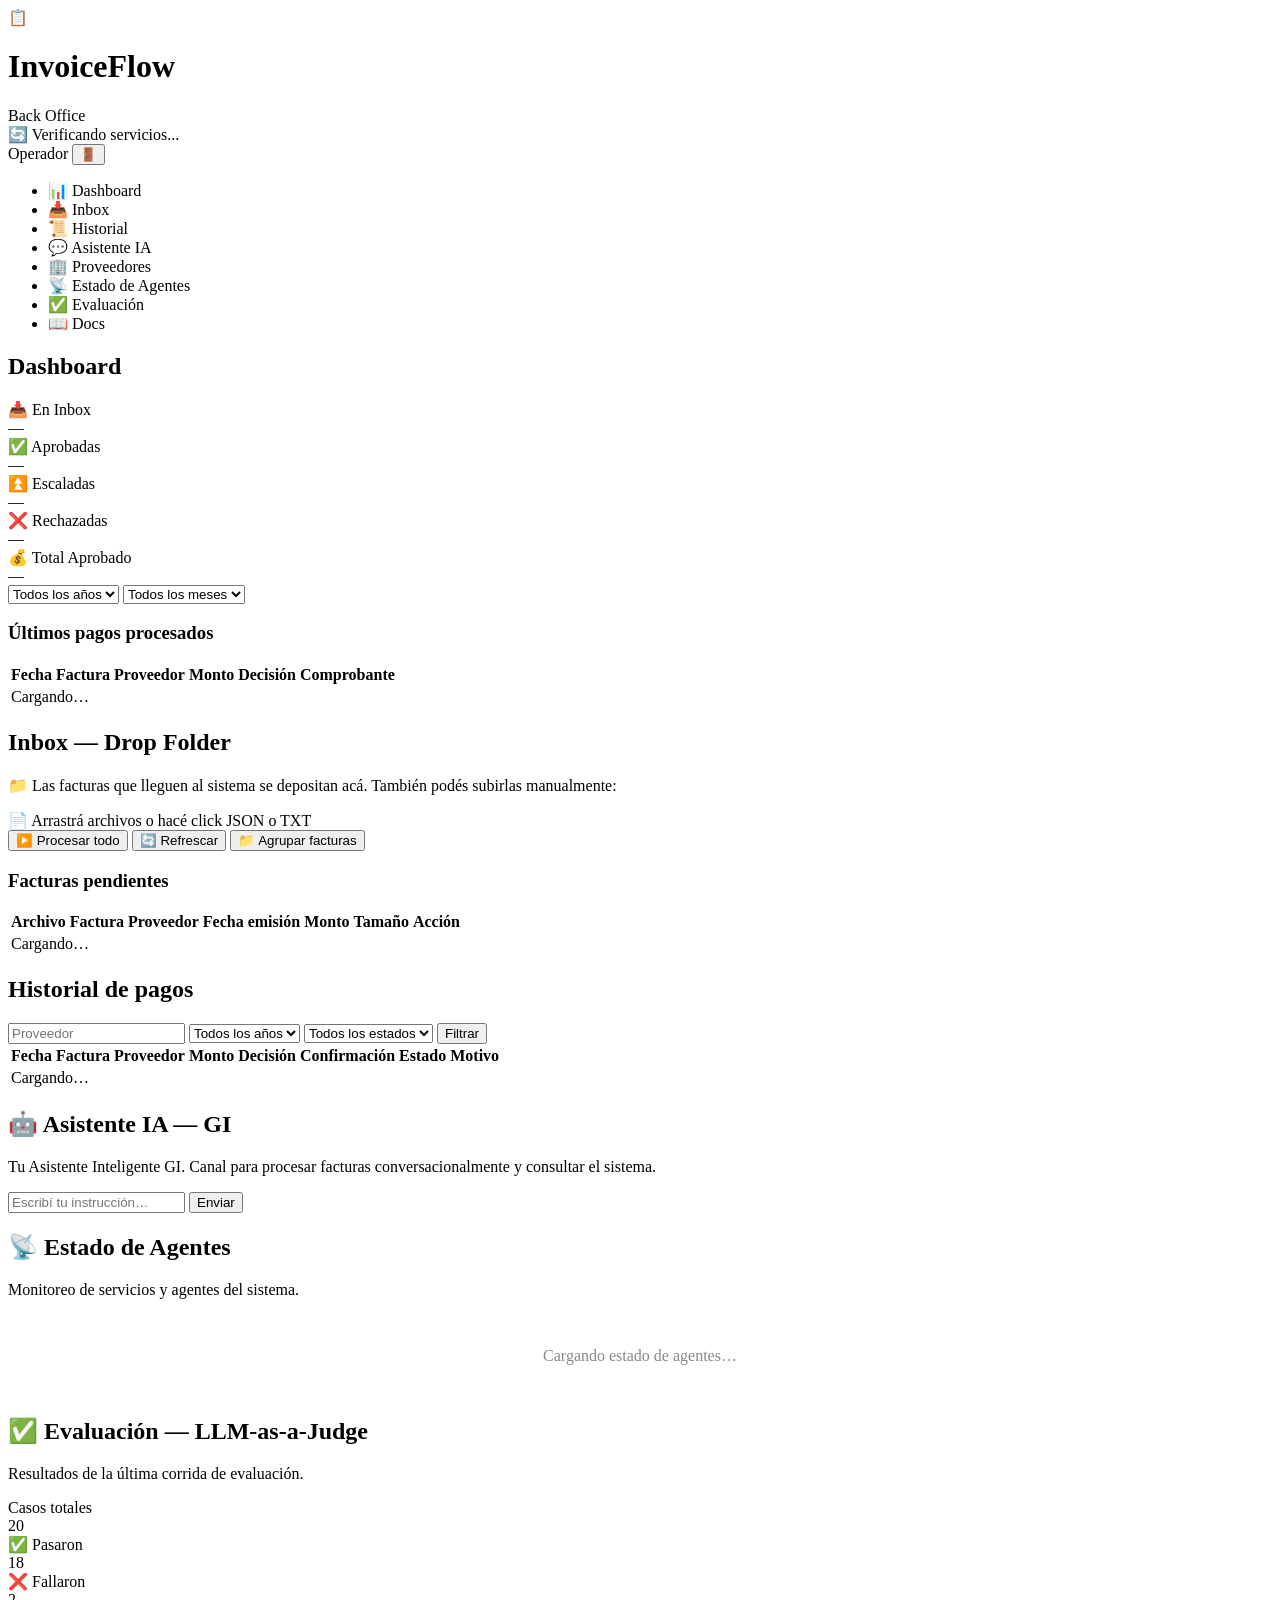
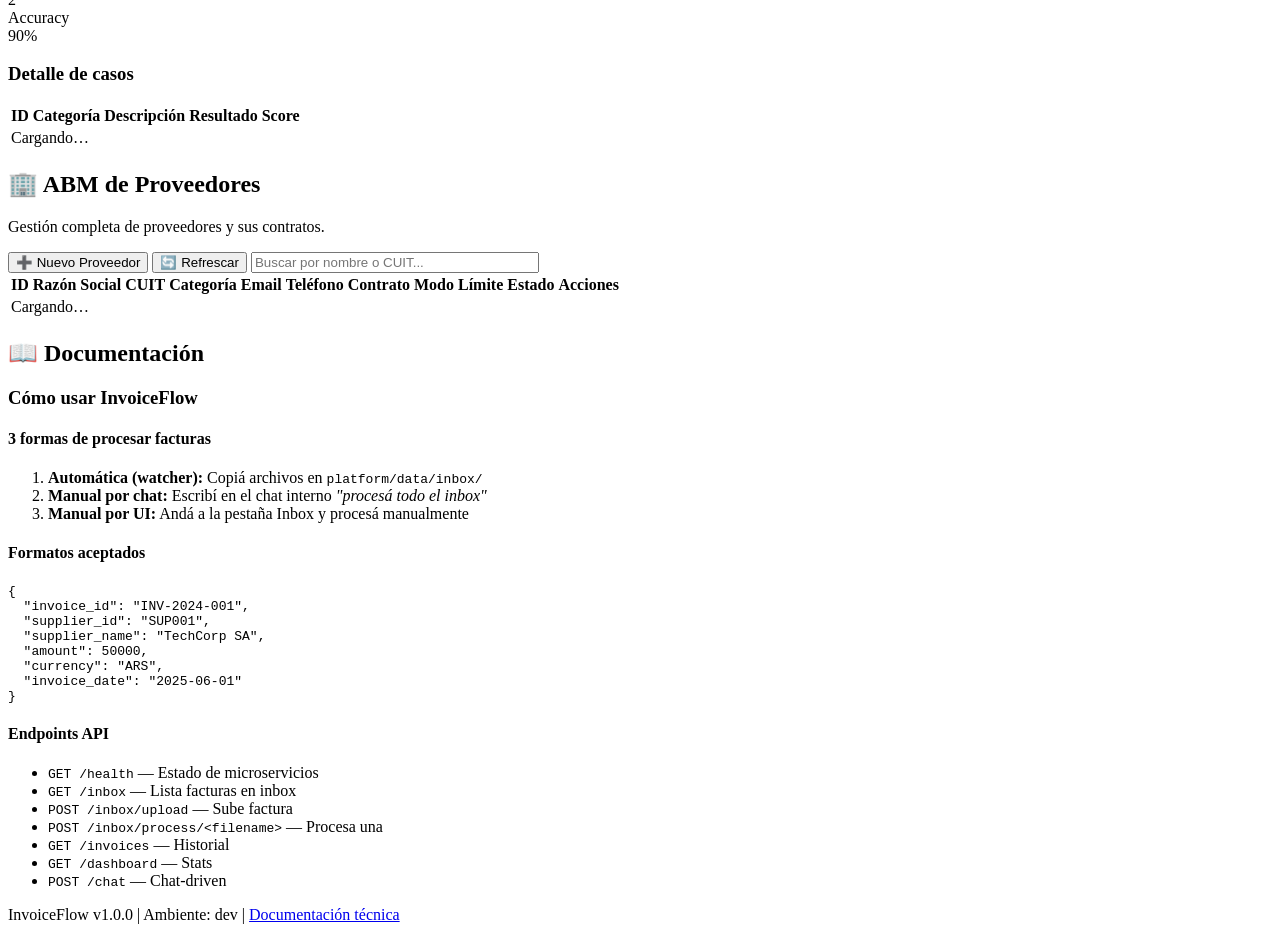
==== app/frontend/index.html @ 2c66354f "feat: InvoiceFlow v2.0.0" ====
<!DOCTYPE html>
<html lang="es">
<head>
    <meta charset="UTF-8">
    <meta name="viewport" content="width=device-width, initial-scale=1.0">
    <title>InvoiceFlow — Back Office</title>
    <link rel="stylesheet" href="/static/style.css?v=2026070912">
</head>
<body>
    <!-- ============================================================ -->
    <!-- APP CONTAINER                                              -->
    <!-- ============================================================ -->
    <div class="app-container">
        
        <!-- Header global -->
        <header class="app-header">
            <div class="header-brand">
                <span class="header-logo">📋</span>
                <div class="header-title">
                    <h1>InvoiceFlow</h1>
                    <span class="header-subtitle">Back Office</span>
                </div>
            </div>
            
            <!-- Indicador de estado de agentes -->
            <div class="header-agents" id="agents-status">
                <span class="agents-indicator loading">🔄</span>
                <span class="agents-text">Verificando servicios...</span>
            </div>
            
            <div class="header-user">
                <span class="user-name">Operador</span>
                <button class="btn-logout" title="Cerrar sesión">🚪</button>
            </div>
        </header>

        <div class="app-body">
            <!-- Sidebar de navegación -->
            <nav class="sidebar" id="sidebar">
                <ul class="sidebar-nav">
                    <li class="sidebar-item active" data-page="dashboard">
                        <span class="sidebar-icon">📊</span>
                        <span class="sidebar-text">Dashboard</span>
                    </li>
                    <li class="sidebar-item" data-page="inbox">
                        <span class="sidebar-icon">📥</span>
                        <span class="sidebar-text">Inbox</span>
                    </li>
                    <li class="sidebar-item" data-page="historial">
                        <span class="sidebar-icon">📜</span>
                        <span class="sidebar-text">Historial</span>
                    </li>
                    <li class="sidebar-item" data-page="chat">
                        <span class="sidebar-icon">💬</span>
                        <span class="sidebar-text">Asistente IA</span>
                    </li>
                    <li class="sidebar-item" data-page="proveedores">
                        <span class="sidebar-icon">🏢</span>
                        <span class="sidebar-text">Proveedores</span>
                    </li>
                    <li class="sidebar-item" data-page="observabilidad">
                        <span class="sidebar-icon">📡</span>
                        <span class="sidebar-text">Estado de Agentes</span>
                    </li>
                    <li class="sidebar-item" data-page="evaluacion">
                        <span class="sidebar-icon">✅</span>
                        <span class="sidebar-text">Evaluación</span>
                    </li>
                    <li class="sidebar-item" data-page="docs">
                        <span class="sidebar-icon">📖</span>
                        <span class="sidebar-text">Docs</span>
                    </li>
                </ul>
            </nav>

            <!-- Contenido principal -->
            <main class="main-content">
                
                <!-- ============================================================ -->
                <!-- DASHBOARD                                                    -->
                <!-- ============================================================ -->
                <div class="page active" id="page-dashboard">
                    <h2 class="page-title">Dashboard</h2>
                    
                    <!-- Cards de estado -->
                    <div class="stats-grid">
                        <div class="stat-card">
                            <div class="stat-label">📥 En Inbox</div>
                            <div class="stat-value" id="stat-inbox">—</div>
                        </div>
                        <div class="stat-card">
                            <div class="stat-label">✅ Aprobadas</div>
                            <div class="stat-value approved" id="stat-approved">—</div>
                        </div>
                        <div class="stat-card">
                            <div class="stat-label">⏫ Escaladas</div>
                            <div class="stat-value escalated" id="stat-escalated">—</div>
                        </div>
                        <div class="stat-card">
                            <div class="stat-label">❌ Rechazadas</div>
                            <div class="stat-value rejected" id="stat-rejected">—</div>
                        </div>
                        <div class="stat-card">
                            <div class="stat-label">💰 Total Aprobado</div>
                            <div class="stat-value" id="stat-total">—</div>
                        </div>
                    </div>

                    <!-- Filtro -->
                    <div class="filter-bar">
                        <select id="dashboard-year" class="filter-select">
                            <option value="">Todos los años</option>
                            <option value="2026">2026</option>
                            <option value="2025">2025</option>
                        </select>
                        <select id="dashboard-month" class="filter-select">
                            <option value="">Todos los meses</option>
                            <option value="01">Enero</option>
                            <option value="06">Junio</option>
                        </select>
                    </div>

                    <!-- Últimos pagos procesados -->
                    <h3 class="section-title">Últimos pagos procesados</h3>
                    <div class="table-wrap">
                        <table id="recent-table">
                            <thead>
                                <tr>
                                    <th>Fecha</th>
                                    <th>Factura</th>
                                    <th>Proveedor</th>
                                    <th>Monto</th>
                                    <th>Decisión</th>
                                    <th>Comprobante</th>
                                </tr>
                            </thead>
                            <tbody id="recent-tbody">
                                <tr><td colspan="6">Cargando…</td></tr>
                            </tbody>
                        </table>
                    </div>
                </div>

                <!-- ============================================================ -->
                <!-- INBOX                                                        -->
                <!-- ============================================================ -->
                <div class="page" id="page-inbox">
                    <h2 class="page-title">Inbox — Drop Folder</h2>
                    <p class="page-hint">
                        📁 Las facturas que lleguen al sistema se depositan acá.
                        También podés subirlas manualmente:
                    </p>

                    <div class="upload-area" id="inbox-upload">
                        <input type="file" id="inbox-file" accept=".json,.txt" hidden>
                        <span class="upload-icon">📄</span>
                        <span class="upload-text">Arrastrá archivos o hacé click</span>
                        <span class="upload-hint">JSON o TXT</span>
                    </div>

                    <div class="action-bar">
                        <button class="btn-primary" id="btn-process-all">▶️ Procesar todo</button>
                        <button class="btn-secondary" id="btn-refresh">🔄 Refrescar</button>
                        <button class="btn-secondary" id="btn-group">📁 Agrupar facturas</button>
                    </div>

                    <h3 class="section-title">Facturas pendientes</h3>
                    <div class="table-wrap">
                        <table id="inbox-table">
                            <thead>
                                <tr>
                                    <th>Archivo</th>
                                    <th>Factura</th>
                                    <th>Proveedor</th>
                                    <th>Fecha emisión</th>
                                    <th>Monto</th>
                                    <th>Tamaño</th>
                                    <th>Acción</th>
                                </tr>
                            </thead>
                            <tbody id="inbox-tbody">
                                <tr><td colspan="7">Cargando…</td></tr>
                            </tbody>
                        </table>
                    </div>
                </div>

                <!-- ============================================================ -->
                <!-- HISTORIAL                                                    -->
                <!-- ============================================================ -->
                <div class="page" id="page-historial">
                    <h2 class="page-title">Historial de pagos</h2>
                    
                    <div class="filter-bar">
                        <input type="text" id="hist-supplier" class="filter-input" placeholder="Proveedor">
                        <select id="hist-year" class="filter-select">
                            <option value="">Todos los años</option>
                            <option value="2026">2026</option>
                        </select>
                        <select id="hist-status" class="filter-select">
                            <option value="">Todos los estados</option>
                            <option value="APPROVED">Aprobada</option>
                            <option value="REJECTED">Rechazada</option>
                            <option value="ESCALATED">Escalada</option>
                        </select>
                        <button class="btn-secondary" id="btn-hist-filter">Filtrar</button>
                    </div>

                    <div class="table-wrap">
                        <table id="history-table">
                            <thead>
                                <tr>
                                    <th>Fecha</th>
                                    <th>Factura</th>
                                    <th>Proveedor</th>
                                    <th>Monto</th>
                                    <th>Decisión</th>
                                    <th>Confirmación</th>
                                    <th>Estado</th>
                                    <th>Motivo</th>
                                </tr>
                            </thead>
                            <tbody id="history-tbody">
                                <tr><td colspan="8">Cargando…</td></tr>
                            </tbody>
                        </table>
                    </div>
                </div>

                <!-- ============================================================ -->
                <!-- CHAT INTERNO (Asistente IA) - FIX BUG-019                   -->
                <!-- ============================================================ -->
                <div class="page" id="page-chat">
                    <h2 class="page-title">🤖 Asistente IA — GI</h2>
                    <p class="page-hint">
                        Tu Asistente Inteligente GI. Canal para procesar facturas conversacionalmente y consultar el sistema.
                    </p>

                    <div class="chat-container">
                        <div class="chat-messages" id="internal-chat-messages">
                            <!-- FIX BUG-019: el mensaje de bienvenida se inyecta via JS al cargar -->
                        </div>

                        <div class="chat-input-container">
                            <input type="text" id="internal-chat-input" placeholder="Escribí tu instrucción…">
                            <button id="internal-chat-send" class="btn-primary">Enviar</button>
                        </div>
                    </div>
                </div>

                <!-- ============================================================ -->
                <!-- ESTADO DE AGENTES (Observabilidad)                          -->
                <!-- ============================================================ -->
                <div class="page" id="page-observabilidad">
                    <h2 class="page-title">📡 Estado de Agentes</h2>
                    <p class="page-hint">Monitoreo de servicios y agentes del sistema.</p>

                    <div class="agents-grid" id="agents-grid">
                        <!-- Generado dinámicamente por loadAgentsStatus() -->
                        <div class="agent-card" style="grid-column: 1 / -1; text-align: center; padding: 32px;">
                            <span style="color: #888;">Cargando estado de agentes…</span>
                        </div>
                    </div>
                </div>

                <!-- ============================================================ -->
                <!-- EVALUACIÓN                                                   -->
                <!-- ============================================================ -->
                <div class="page" id="page-evaluacion">
                    <h2 class="page-title">✅ Evaluación — LLM-as-a-Judge</h2>
                    <p class="page-hint">Resultados de la última corrida de evaluación.</p>

                    <div class="eval-summary">
                        <div class="eval-card">
                            <div class="eval-label">Casos totales</div>
                            <div class="eval-value">20</div>
                        </div>
                        <div class="eval-card success">
                            <div class="eval-label">✅ Pasaron</div>
                            <div class="eval-value">18</div>
                        </div>
                        <div class="eval-card danger">
                            <div class="eval-label">❌ Fallaron</div>
                            <div class="eval-value">2</div>
                        </div>
                        <div class="eval-card">
                            <div class="eval-label">Accuracy</div>
                            <div class="eval-value">90%</div>
                        </div>
                    </div>

                    <h3 class="section-title">Detalle de casos</h3>
                    <div class="table-wrap">
                        <table id="eval-table">
                            <thead>
                                <tr>
                                    <th>ID</th>
                                    <th>Categoría</th>
                                    <th>Descripción</th>
                                    <th>Resultado</th>
                                    <th>Score</th>
                                </tr>
                            </thead>
                            <tbody id="eval-tbody">
                                <tr><td colspan="5">Cargando…</td></tr>
                            </tbody>
                        </table>
                    </div>
                </div>

                <!-- ============================================================ -->
                <!-- PROVEEDORES (ABM) - FIX BUG-016                              -->
                <!-- ============================================================ -->
                <div class="page" id="page-proveedores">
                    <h2 class="page-title">🏢 ABM de Proveedores</h2>
                    <p class="page-hint">Gestión completa de proveedores y sus contratos.</p>

                    <div class="action-bar">
                        <button class="btn-primary" id="btn-new-supplier">➕ Nuevo Proveedor</button>
                        <button class="btn-secondary" id="btn-refresh-suppliers">🔄 Refrescar</button>
                        <input type="text" id="supplier-search" class="filter-input" placeholder="Buscar por nombre o CUIT..." style="margin-left: auto; min-width: 280px;">
                    </div>

                    <div class="table-wrap">
                        <table id="suppliers-table">
                            <thead>
                                <tr>
                                    <th>ID</th>
                                    <th>Razón Social</th>
                                    <th>CUIT</th>
                                    <th>Categoría</th>
                                    <th>Email</th>
                                    <th>Teléfono</th>
                                    <th>Contrato</th>
                                    <th>Modo</th>
                                    <th>Límite</th>
                                    <th>Estado</th>
                                    <th>Acciones</th>
                                </tr>
                            </thead>
                            <tbody id="suppliers-tbody">
                                <tr><td colspan="11">Cargando…</td></tr>
                            </tbody>
                        </table>
                    </div>
                </div>

                <!-- ============================================================ -->
                <!-- DOCS                                                         -->
                <!-- ============================================================ -->
                <div class="page" id="page-docs">
                    <h2 class="page-title">📖 Documentación</h2>
                    
                    <div class="docs-section">
                        <h3>Cómo usar InvoiceFlow</h3>
                        <h4>3 formas de procesar facturas</h4>
                        <ol>
                            <li><strong>Automática (watcher):</strong> Copiá archivos en <code>platform/data/inbox/</code></li>
                            <li><strong>Manual por chat:</strong> Escribí en el chat interno <em>"procesá todo el inbox"</em></li>
                            <li><strong>Manual por UI:</strong> Andá a la pestaña Inbox y procesá manualmente</li>
                        </ol>

                        <h4>Formatos aceptados</h4>
                        <pre><code>{
  "invoice_id": "INV-2024-001",
  "supplier_id": "SUP001",
  "supplier_name": "TechCorp SA",
  "amount": 50000,
  "currency": "ARS",
  "invoice_date": "2025-06-01"
}</code></pre>

                        <h4>Endpoints API</h4>
                        <ul>
                            <li><code>GET /health</code> — Estado de microservicios</li>
                            <li><code>GET /inbox</code> — Lista facturas en inbox</li>
                            <li><code>POST /inbox/upload</code> — Sube factura</li>
                            <li><code>POST /inbox/process/&lt;filename&gt;</code> — Procesa una</li>
                            <li><code>GET /invoices</code> — Historial</li>
                            <li><code>GET /dashboard</code> — Stats</li>
                            <li><code>POST /chat</code> — Chat-driven</li>
                        </ul>
                    </div>
                </div>

            </main>
        </div>

        <!-- Footer global -->
        <footer class="app-footer">
            <div class="footer-info">
                <span>InvoiceFlow v1.0.0</span>
                <span class="separator">|</span>
                <span>Ambiente: dev</span>
                <span class="separator">|</span>
                <a href="/docs" target="_blank">Documentación técnica</a>
            </div>
        </footer>
    </div>

    <script src="/static/app.js?v=2026070912"></script>
</body>
</html>
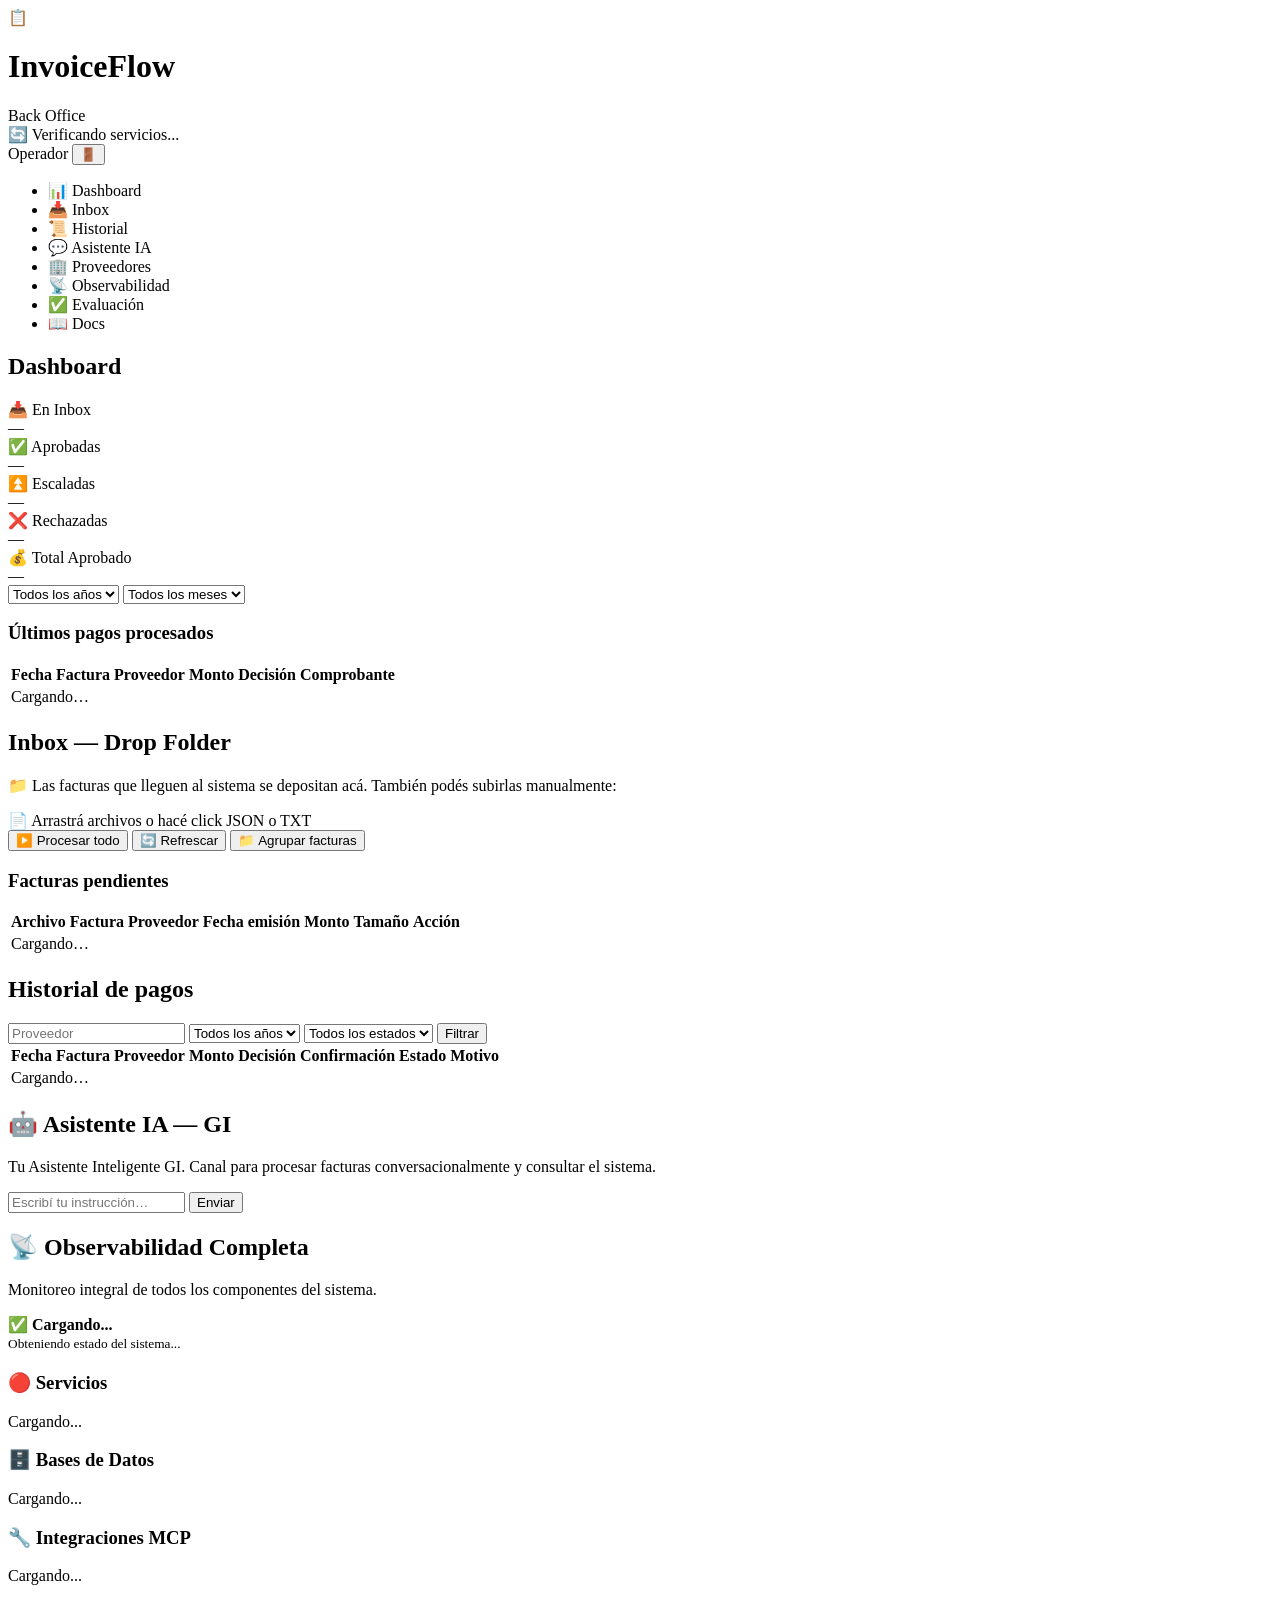
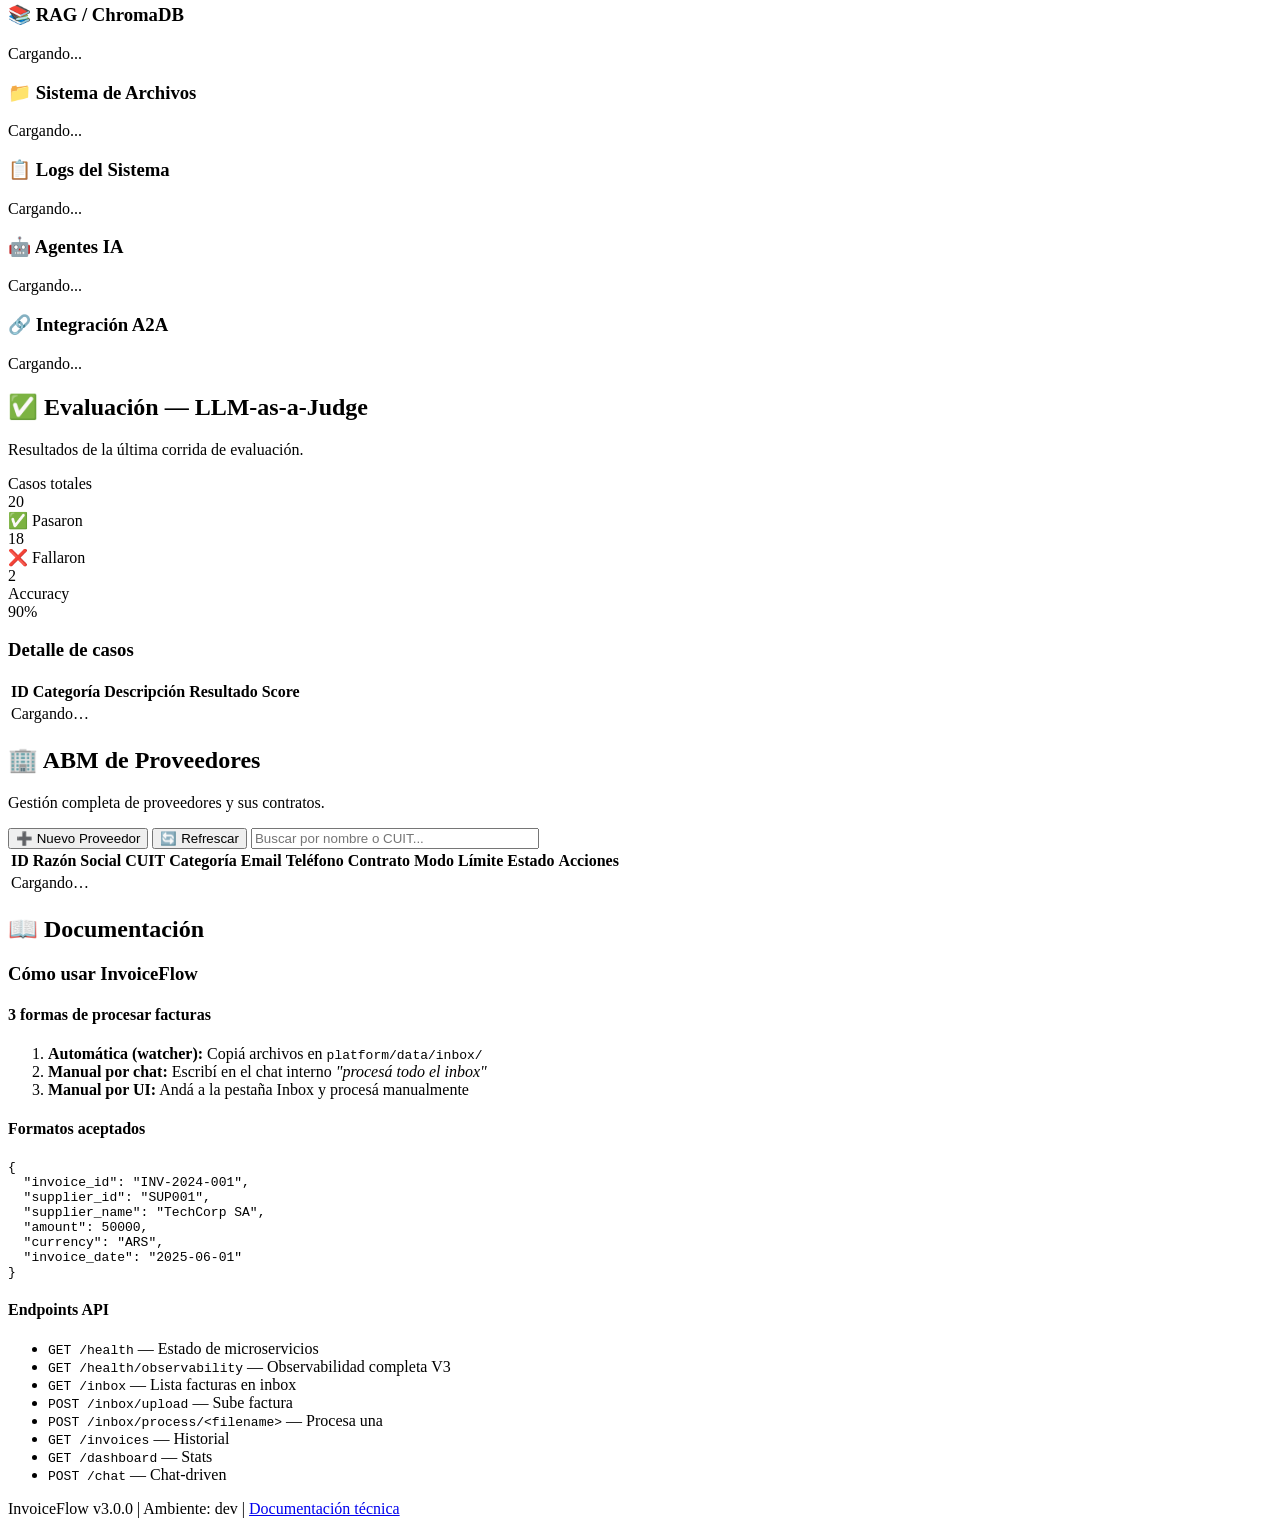
==== commit 10925a29: "feat: Sistema multiagente completo v3.0.0" ====
--- a/app/frontend/index.html
+++ b/app/frontend/index.html
@@ -5,6 +5,7 @@
     <meta name="viewport" content="width=device-width, initial-scale=1.0">
     <title>InvoiceFlow — Back Office</title>
     <link rel="stylesheet" href="/static/style.css?v=2026070912">
+    <link rel="stylesheet" href="/static/observability.css?v=2026071301">
 </head>
 <body>
     <!-- ============================================================ -->
@@ -60,7 +61,7 @@
                     </li>
                     <li class="sidebar-item" data-page="observabilidad">
                         <span class="sidebar-icon">📡</span>
-                        <span class="sidebar-text">Estado de Agentes</span>
+                        <span class="sidebar-text">Observabilidad</span>
                     </li>
                     <li class="sidebar-item" data-page="evaluacion">
                         <span class="sidebar-icon">✅</span>
@@ -249,18 +250,66 @@
                 </div>
 
                 <!-- ============================================================ -->
-                <!-- ESTADO DE AGENTES (Observabilidad)                          -->
+                <!-- OBSERVABILIDAD COMPLETA V3                                  -->
                 <!-- ============================================================ -->
                 <div class="page" id="page-observabilidad">
-                    <h2 class="page-title">📡 Estado de Agentes</h2>
-                    <p class="page-hint">Monitoreo de servicios y agentes del sistema.</p>
-
-                    <div class="agents-grid" id="agents-grid">
-                        <!-- Generado dinámicamente por loadAgentsStatus() -->
-                        <div class="agent-card" style="grid-column: 1 / -1; text-align: center; padding: 32px;">
-                            <span style="color: #888;">Cargando estado de agentes…</span>
-                        </div>
-                    </div>
+                    <h2 class="page-title">📡 Observabilidad Completa</h2>
+                    <p class="page-hint">Monitoreo integral de todos los componentes del sistema.</p>
+
+                    <!-- Health Score Banner -->
+                    <div id="obs-health-banner" class="status-summary ok" style="margin-bottom: 20px;">
+                        <span class="status-icon">✅</span>
+                        <span class="status-text">
+                            <strong>Cargando...</strong><br>
+                            <small>Obteniendo estado del sistema...</small>
+                        </span>
+                    </div>
+
+                    <!-- Observability Grid -->
+                    <div id="obs-main-grid">
+                        <div class="obs-card" id="obs-services">
+                            <h3 class="obs-card-title">🔴 Servicios</h3>
+                            <div id="obs-services-content">Cargando...</div>
+                        </div>
+
+                        <div class="obs-card" id="obs-databases">
+                            <h3 class="obs-card-title">🗄️ Bases de Datos</h3>
+                            <div id="obs-databases-content">Cargando...</div>
+                        </div>
+
+                        <div class="obs-card" id="obs-mcp">
+                            <h3 class="obs-card-title">🔧 Integraciones MCP</h3>
+                            <div id="obs-mcp-content">Cargando...</div>
+                        </div>
+
+                        <div class="obs-card" id="obs-rag">
+                            <h3 class="obs-card-title">📚 RAG / ChromaDB</h3>
+                            <div id="obs-rag-content">Cargando...</div>
+                        </div>
+
+                        <div class="obs-card" id="obs-files">
+                            <h3 class="obs-card-title">📁 Sistema de Archivos</h3>
+                            <div id="obs-files-content">Cargando...</div>
+                        </div>
+
+                        <div class="obs-card" id="obs-logs">
+                            <h3 class="obs-card-title">📋 Logs del Sistema</h3>
+                            <div id="obs-logs-content">Cargando...</div>
+                        </div>
+
+                        <div class="obs-card" id="obs-agents">
+                            <h3 class="obs-card-title">🤖 Agentes IA</h3>
+                            <div id="obs-agents-content">Cargando...</div>
+                        </div>
+
+                        <div class="obs-card" id="obs-a2a">
+                            <h3 class="obs-card-title">🔗 Integración A2A</h3>
+                            <div id="obs-a2a-content">Cargando...</div>
+                        </div>
+                    </div>
+
+                    <!-- Issues Section -->
+                    <div id="obs-issues" style="margin-top: 20px;"></div>
                 </div>
 
                 <!-- ============================================================ -->
@@ -373,6 +422,7 @@
                         <h4>Endpoints API</h4>
                         <ul>
                             <li><code>GET /health</code> — Estado de microservicios</li>
+                            <li><code>GET /health/observability</code> — Observabilidad completa V3</li>
                             <li><code>GET /inbox</code> — Lista facturas en inbox</li>
                             <li><code>POST /inbox/upload</code> — Sube factura</li>
                             <li><code>POST /inbox/process/&lt;filename&gt;</code> — Procesa una</li>
@@ -389,7 +439,7 @@
         <!-- Footer global -->
         <footer class="app-footer">
             <div class="footer-info">
-                <span>InvoiceFlow v1.0.0</span>
+                <span>InvoiceFlow v3.0.0</span>
                 <span class="separator">|</span>
                 <span>Ambiente: dev</span>
                 <span class="separator">|</span>
@@ -399,5 +449,6 @@
     </div>
 
     <script src="/static/app.js?v=2026070912"></script>
+    <script src="/static/observability.js?v=2026071301"></script>
 </body>
 </html>
